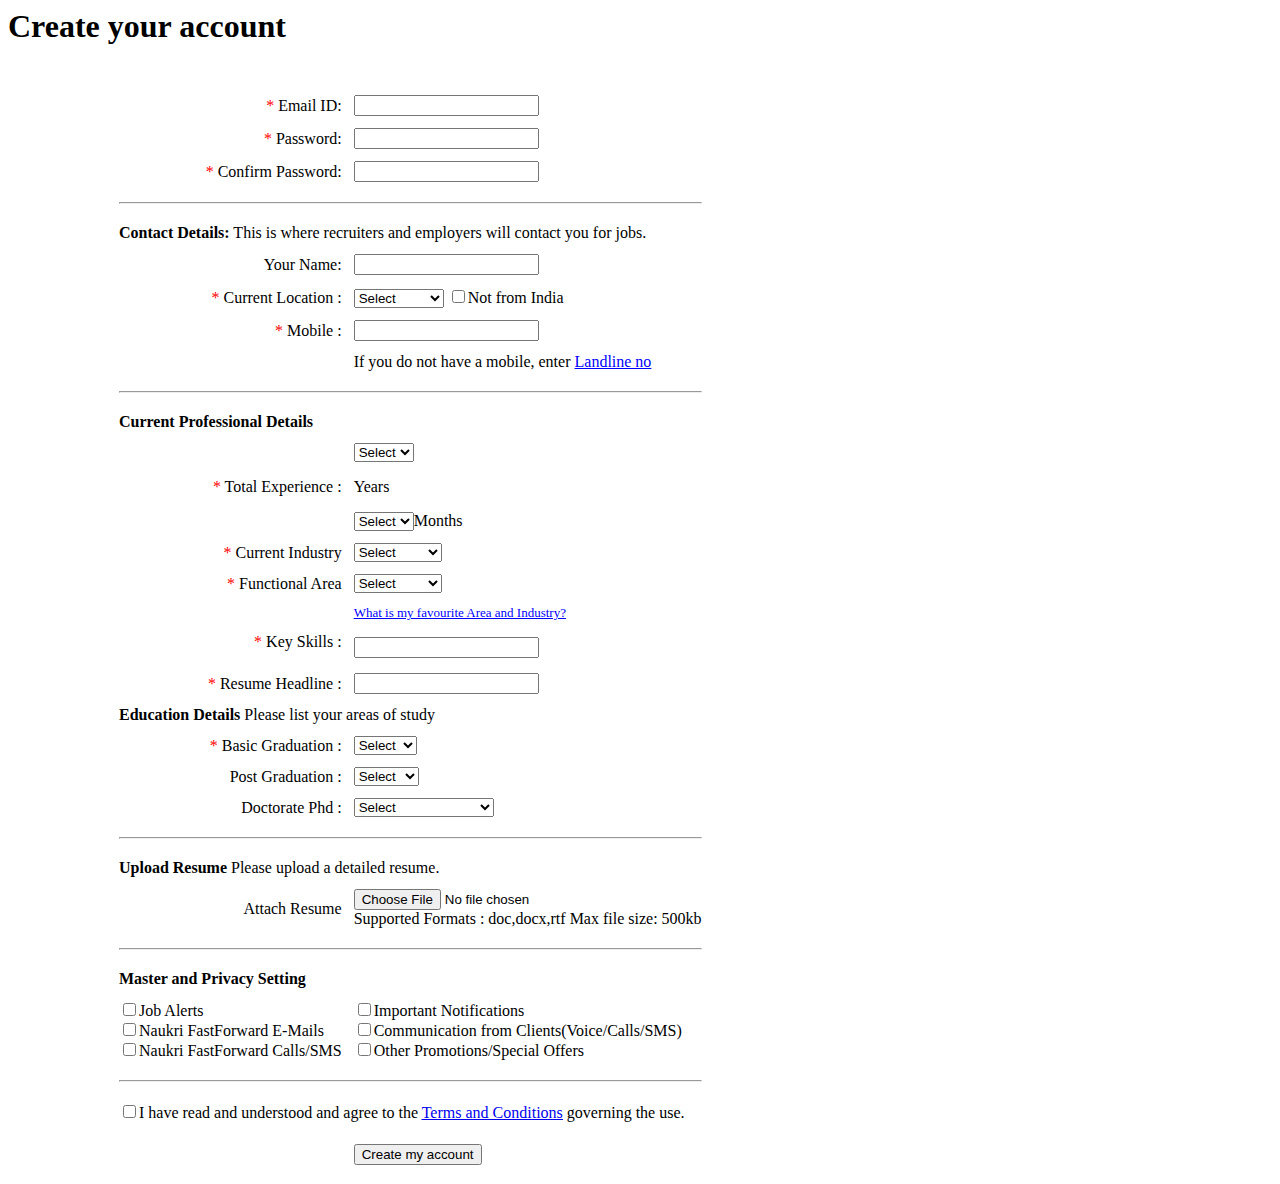
==== Web/HTML-Assignment-1/Assignment-1.html @ a90f9940 "Update Assignment-1.html" ====
<html>
	<head>
		<title>Assignment-1</title>
	</head>
	<body>
		<h1>Create your account</h1><br>
		<Table style = "margin-left:100" cellspacing="10" >
			<TR>
				<TD align="right">
					<super style="color:Red">*</super>
					Email ID:
				</TD>
				<TD>
					<input type="text" name="Email ID">
				</TD>
			</TR>
			<TR>	
				<TD align="right">
					<super style="color:Red">*</super>
					Password:
				</TD>
				<TD>
					<input type="text" name="Password">
				</TD>
			</TR>
			<TR>	
				<TD align="right">
					<super style="color:Red">*</super>
					Confirm Password:
				</TD>
				<TD>
					<input type="text" name="Password">
				</TD>
			</TR>

			<TR>	
				<TD COLSPAN=2>
					<hr></hr>
				</TD>
			</TR>

			<TR>	
				<TD COLSPAN=2>
					<b>Contact Details:</b>
					This is where recruiters and employers will contact you for jobs.
				</TD>
			</TR>
			<TR>
				<TD align="right">
					Your Name:
				</TD>
				<TD>
					<input type="text" name="Your Name">
				</TD>
			</TR>

			<TR>
				<TD align="right">
					<super style="color:Red">*</super>
					Current Location :
				</TD>
				<TD>
					<select name="Select">
						<option>Select</option>
						<option>Rajasthan</option>
						<option>Maharastra</option>
						<option>Gujarat</option>
						<option>Assam</option>
						<option>Bihar</option>
					</select>
					<input type="checkbox"/>Not from India
				</TD>
			</TR>

			<TR>
				<TD align="right">
					<super style="color:Red">*</super>
					Mobile : 
				</TD>
				<TD>
					<input type="text" name mobile no>
				</TD>
			</TR>

			<TR>
				<TD></TD>
				<TD>
					If you do not have a mobile, enter <font color = "Blue"><u>Landline no<u></font>
				</TD>
			</TR>
			<TR>	
				<TD COLSPAN=2>
					<hr></hr>
				</TD>
			</TR>

			<TR>	
				<TD COLSPAN=2>
					<b>Current Professional Details<b>
				</TD>
			</TR>

			<TR>
				<TD align="right">
					<super style="color:Red">*</super>
					Total Experience :
				</TD>
				<TD>
					<select name="Select">
						<option>Select</option>
						<option>0</option>
						<option>1</option>
						<option>2</option>
						<option>3</option>
						<option>4</option>
					</select>
					<p>Years</p> 
					<select name="Select">
						<option>Select</option>
						<option>0</option>
						<option>2</option>
						<option>4</option>
						<option>6</option>
						<option>8</option>
						<option>10</option>
					</select>Months
 
				</TD>
			</TR>

			<TR>
				<TD align="right">
					<super style="color:Red">*</super>
					Current Industry
				</TD>
				<TD>
					<select name="industry">
						<option>Select</option>
						<option>Software</option>
						<option>Hardware</option>
						<option>Electronics</option>
						<option>bpo</option>
						<option>kpo</option>
					</select>
				</TD>
			</TR>
			<TR>
				<TD align="right">
					<super style="color:Red">*</super>
					Functional Area
				</TD>
				<TD>
					<select name="Area">
						<option>Select</option>
						<option>Software</option>
						<option>Hardware</option>
						<option>Electronics</option>
						<option>bpo</option>
						<option>kpo</option>
					</select>
				</TD>
			</TR>

			<TR>
				<TD></TD>
				<TD>
					<font size="2" color="blue"><u>What is my favourite Area and Industry?</u></font>
				</TD>
			</TR>

			<TR>
				<TD align="right">	
					<super style="color:Red">*</super>
					Key Skills :
				</TD>
			<TD ROWSPAN=2>
				<input type="text" name="key_skills">
			</TD>
			</TR>

			<TR></TR>

			<TR>
				<TD align="right">	
					<super style="color:Red">*</super>
					Resume Headline :
				</TD>
				<TD>
					<input type="text" name="Headline">
				</TD>
			</TR>

			<TR>
				<TD COLSPAN=2>	
					<p><b>Education Details </b>Please list your areas of study</p>
				</TD>
			</TR>

			<TR>
				<TD align="right">
					<super style="color:Red">*</super>
					Basic Graduation :
				</TD>
				<TD>
					<select name="Graduation_Type">
						<option>Select</option>
						<option>B.Tech</option>
						<option>B.com</option>
						<option>BCA</option>
						<option>BA</option>
						<option>BBA</option>
					</select>
				</TD>
			</TR>

			<TR>
				<TD align="right">
					Post Graduation :
				</TD>
				<TD>
					<select name="Post_Graduation">
						<option>Select</option>
						<option>M.Tech</option>
						<option>M.com</option>
						<option>MCA</option>
						<option>MA</option>
						<option>MBA</option>
					</select>
				</TD>
			</TR>


			<TR>
				<TD align="right">
					Doctorate Phd :
				</TD>
				<TD>
					<select name="Phd Area">
						<option>Select</option>
						<option>Artificial Intelligence</option>
						<option>Electronics</option>
						<option>DSA</option>
						<option>Computer Sciance</option>
						<option>Biology</option>
					</select>
				</TD>
			</TR>

			<TR>
				<TD COLSPAN=2>
					<hr></hr>
				</TD>
			</TR>

			<TR>
				<TD COLSPAN=2>
					<b>Upload Resume</b> Please upload a detailed resume.
				</TD>
			</TR>

			<TR>
				<TD align="right">
					Attach Resume
				</TD>
				<TD>
					<input type="file"/><br>Supported Formats : doc,docx,rtf Max file size: 500kb
				</TD>
			</TR>

			<TR>
				<TD COLSPAN=2>
				<hr></hr>
			</TD>
		</TR>

		<TR>
			<TD COLSPAN=2>
				<b>Master and Privacy Setting</b>
			</TD>
	
		</TR>

		<TR>
			<TD>
				<input type="checkbox">Job Alerts
				<br><input type="checkbox">Naukri FastForward E-Mails
				<br><input type="checkbox">Naukri FastForward Calls/SMS
			</TD>
			<TD>
				<input type="checkbox">Important Notifications
				<br><input type="checkbox">Communication from Clients(Voice/Calls/SMS)
				<br><input type="checkbox">Other Promotions/Special Offers
			</TD>
		</TR>

		<TR>
			<TD COLSPAN=2>
				<hr></hr>
			</TD>
		</TR>

		<TR>
			<TD COLSPAN=2>
				<input type="checkbox">I have read and understood and agree to the <a href="_blank"><u>Terms and Conditions</u></a> governing the use.
			</TD>
		</TR>
		<TR></TR>
		<TR>
			<TD></TD>
			<TD>
				<input type="submit" value="Create my account">
			</TD>
		</TR>

</Table>
</body>


</html>
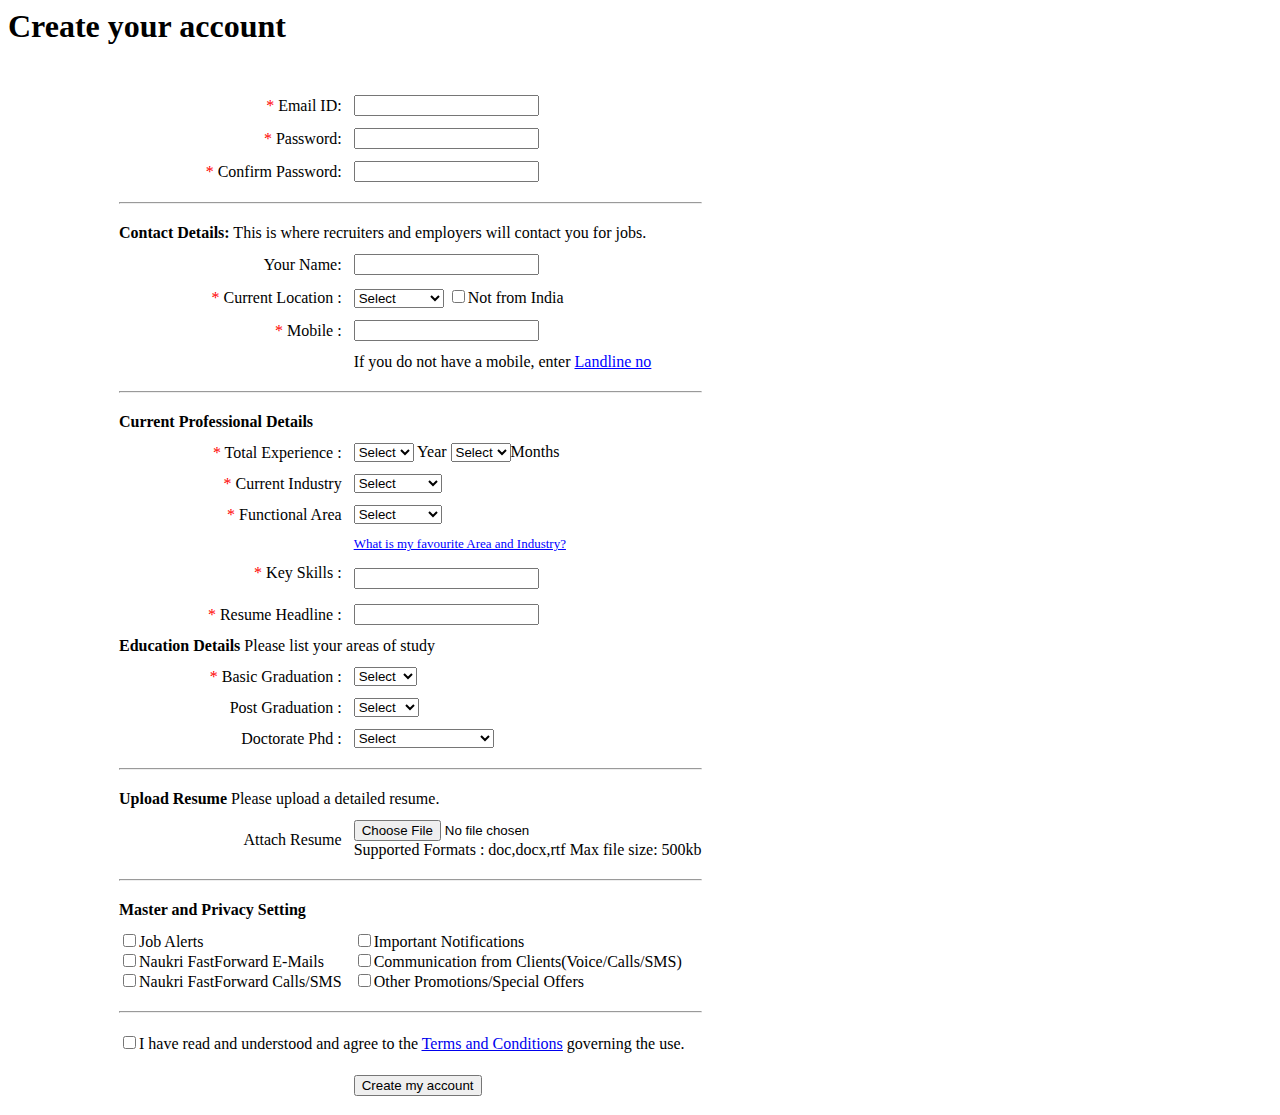
==== commit 33bc837f: "Merge ffd0f5086aca6365c5b2c155ec7ee3f8513676f9 into e52a6c4ff8198a2f43d5b4cfa46944c6f4686dfe" ====
--- a/Web/HTML-Assignment-1/Assignment-1.html
+++ b/Web/HTML-Assignment-1/Assignment-1.html
@@ -114,7 +114,7 @@
 						<option>3</option>
 						<option>4</option>
 					</select>
-					<p>Years</p> 
+					Year
 					<select name="Select">
 						<option>Select</option>
 						<option>0</option>
@@ -314,6 +314,4 @@
 
 </Table>
 </body>
-
-
 </html>
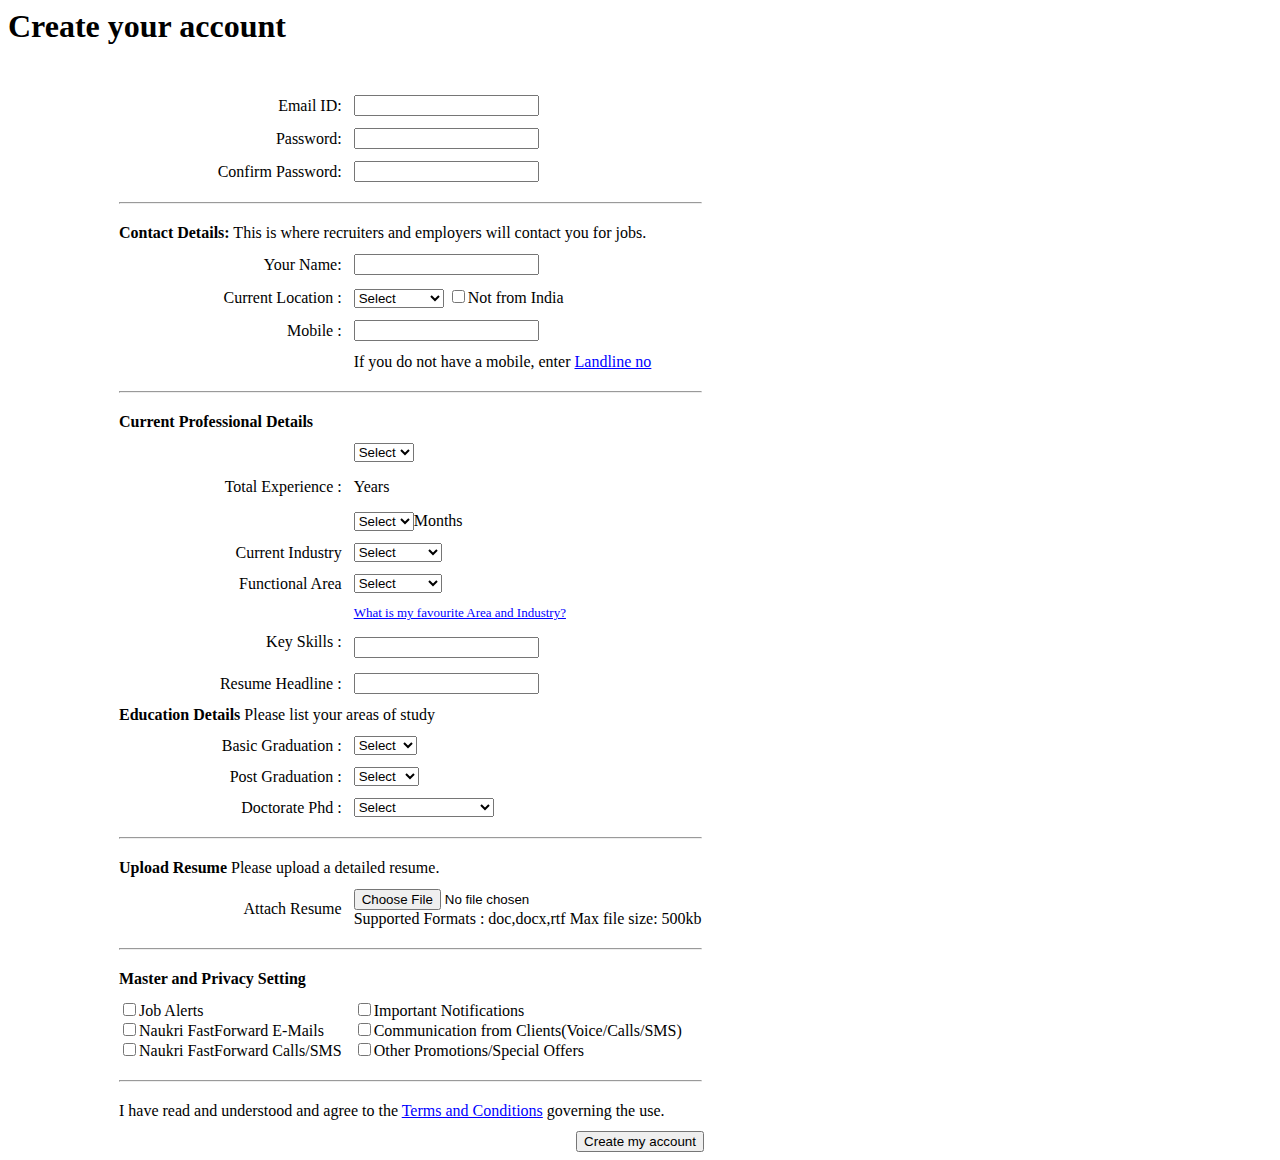
==== commit 6f3cf94c: "Merge 2b1b51c11227e5aa6b13b1ab09dd8a7ec1bd6910 into e52a6c4ff8198a2f43d5b4cfa46944c6f4686dfe" ====
--- a/Web/HTML-Assignment-1/Assignment-1.html
+++ b/Web/HTML-Assignment-1/Assignment-1.html
@@ -7,7 +7,6 @@
 		<Table style = "margin-left:100" cellspacing="10" >
 			<TR>
 				<TD align="right">
-					<super style="color:Red">*</super>
 					Email ID:
 				</TD>
 				<TD>
@@ -16,7 +15,6 @@
 			</TR>
 			<TR>	
 				<TD align="right">
-					<super style="color:Red">*</super>
 					Password:
 				</TD>
 				<TD>
@@ -25,7 +23,6 @@
 			</TR>
 			<TR>	
 				<TD align="right">
-					<super style="color:Red">*</super>
 					Confirm Password:
 				</TD>
 				<TD>
@@ -56,7 +53,6 @@
 
 			<TR>
 				<TD align="right">
-					<super style="color:Red">*</super>
 					Current Location :
 				</TD>
 				<TD>
@@ -74,7 +70,6 @@
 
 			<TR>
 				<TD align="right">
-					<super style="color:Red">*</super>
 					Mobile : 
 				</TD>
 				<TD>
@@ -102,7 +97,6 @@
 
 			<TR>
 				<TD align="right">
-					<super style="color:Red">*</super>
 					Total Experience :
 				</TD>
 				<TD>
@@ -114,7 +108,7 @@
 						<option>3</option>
 						<option>4</option>
 					</select>
-					Year
+					<p>Years</p> 
 					<select name="Select">
 						<option>Select</option>
 						<option>0</option>
@@ -130,7 +124,6 @@
 
 			<TR>
 				<TD align="right">
-					<super style="color:Red">*</super>
 					Current Industry
 				</TD>
 				<TD>
@@ -146,7 +139,6 @@
 			</TR>
 			<TR>
 				<TD align="right">
-					<super style="color:Red">*</super>
 					Functional Area
 				</TD>
 				<TD>
@@ -170,7 +162,6 @@
 
 			<TR>
 				<TD align="right">	
-					<super style="color:Red">*</super>
 					Key Skills :
 				</TD>
 			<TD ROWSPAN=2>
@@ -182,7 +173,6 @@
 
 			<TR>
 				<TD align="right">	
-					<super style="color:Red">*</super>
 					Resume Headline :
 				</TD>
 				<TD>
@@ -198,7 +188,6 @@
 
 			<TR>
 				<TD align="right">
-					<super style="color:Red">*</super>
 					Basic Graduation :
 				</TD>
 				<TD>
@@ -280,38 +269,38 @@
 	
 		</TR>
 
-		<TR>
-			<TD>
-				<input type="checkbox">Job Alerts
-				<br><input type="checkbox">Naukri FastForward E-Mails
-				<br><input type="checkbox">Naukri FastForward Calls/SMS
-			</TD>
-			<TD>
-				<input type="checkbox">Important Notifications
-				<br><input type="checkbox">Communication from Clients(Voice/Calls/SMS)
-				<br><input type="checkbox">Other Promotions/Special Offers
-			</TD>
-		</TR>
-
-		<TR>
-			<TD COLSPAN=2>
-				<hr></hr>
-			</TD>
-		</TR>
-
-		<TR>
-			<TD COLSPAN=2>
-				<input type="checkbox">I have read and understood and agree to the <a href="_blank"><u>Terms and Conditions</u></a> governing the use.
-			</TD>
-		</TR>
-		<TR></TR>
-		<TR>
-			<TD></TD>
-			<TD>
-				<input type="submit" value="Create my account">
-			</TD>
-		</TR>
+<TR>
+	<TD>
+		<input type="checkbox">Job Alerts
+		<br><input type="checkbox">Naukri FastForward E-Mails
+		<br><input type="checkbox">Naukri FastForward Calls/SMS
+	</TD>
+	<TD>
+		<input type="checkbox">Important Notifications
+		<br><input type="checkbox">Communication from Clients(Voice/Calls/SMS)
+		<br><input type="checkbox">Other Promotions/Special Offers
+	</TD>
+</TR>
+
+<TR>
+	<TD COLSPAN=2>
+		<hr></hr>
+	</TD>
+</TR>
+
+
+<TR>
+	<TD COLSPAN=2>
+		I have read and understood and agree to the <font color="blue"><u>Terms and Conditions</u></font> governing the use.
+	</TD>
+</TR>
 
 </Table>
+
+<center>
+  <input type="submit" value="Create my account">	
+</center>
 </body>
-</html>
+
+
+</html>